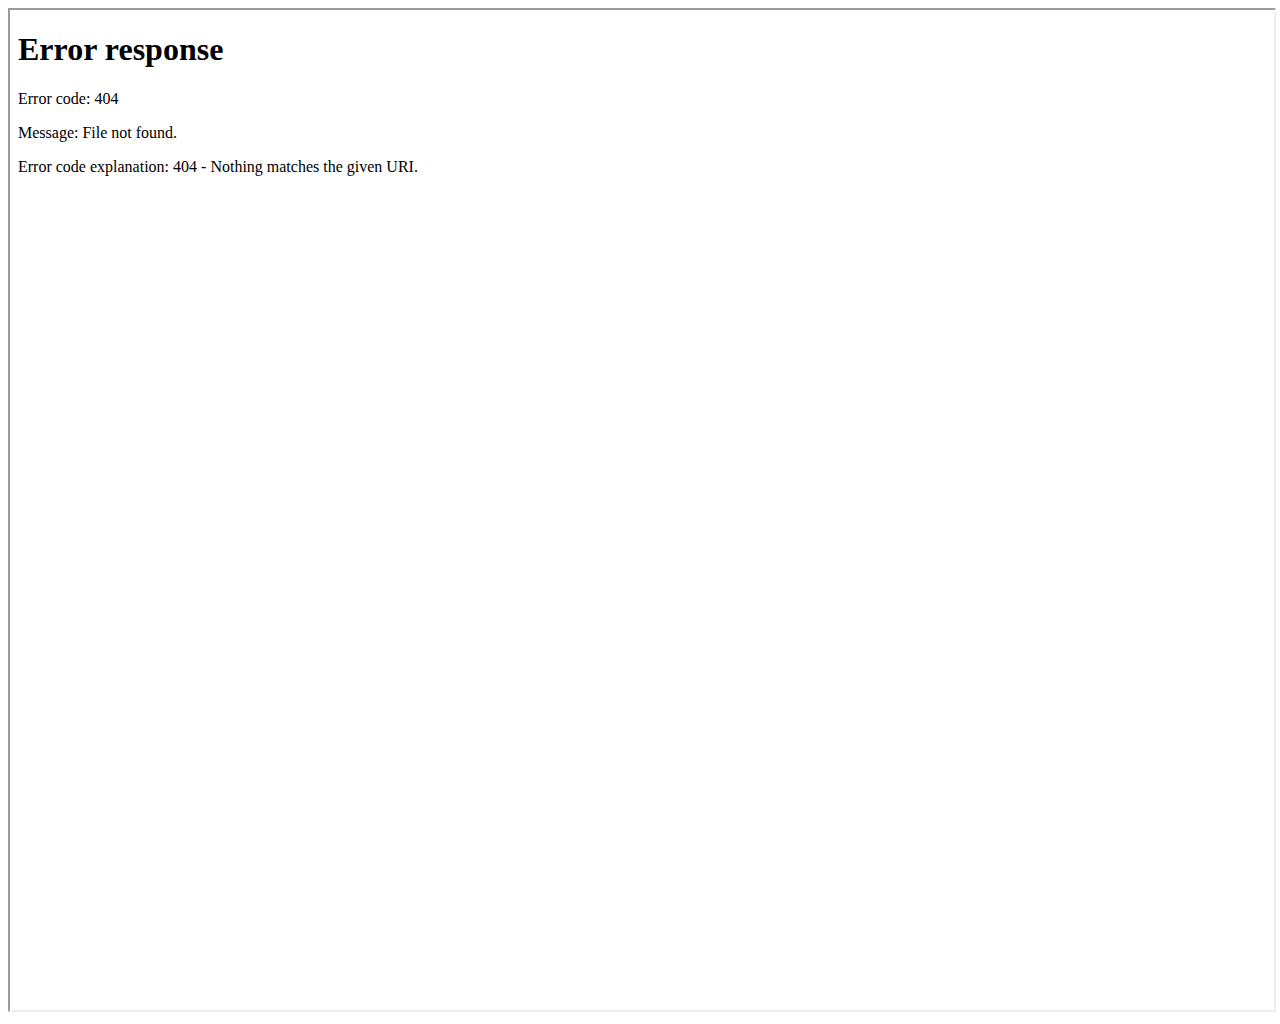
==== CV.html @ 2c83e039 "Add files via upload" ====
<!DOCTYPE html>
<html lang="en">
<head>
    <meta charset="UTF-8">
    <meta name="viewport" content="width=device-width, initial-scale=1.0">
    <title>Document</title>
</head>
<body>
    <iframe src="/images/cv.pdf" style="width: 100%; height: 1000px; "></iframe>
</body>
</html>
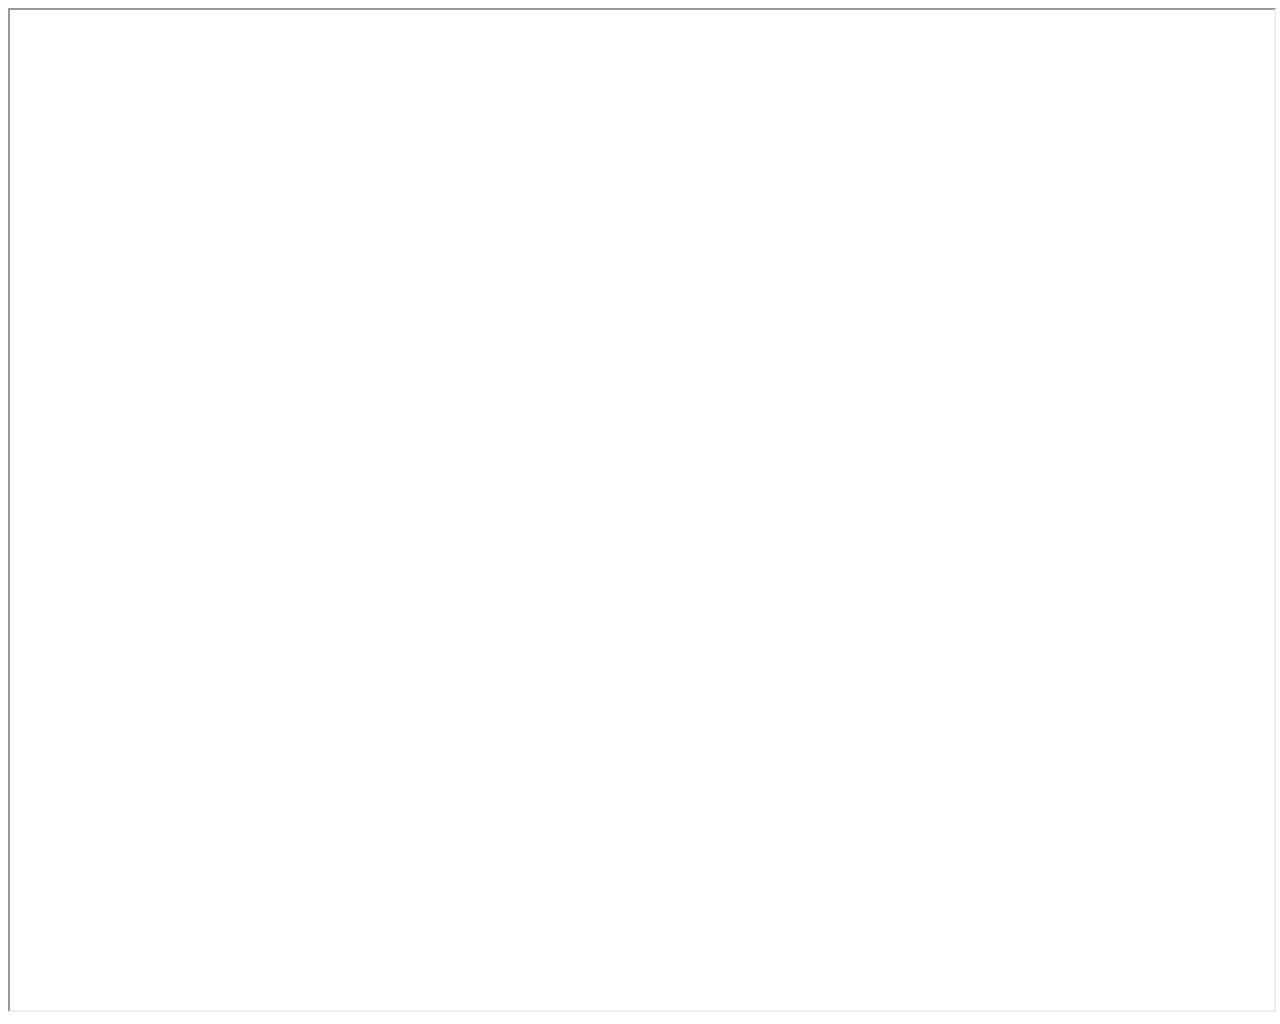
==== commit c9bef8c1: "Update CV.html" ====
--- a/CV.html
+++ b/CV.html
@@ -6,6 +6,6 @@
     <title>Document</title>
 </head>
 <body>
-    <iframe src="/images/cv.pdf" style="width: 100%; height: 1000px; "></iframe>
+    <iframe src="/cv.pdf" style="width: 100%; height: 1000px; "></iframe>
 </body>
-</html>+</html>
